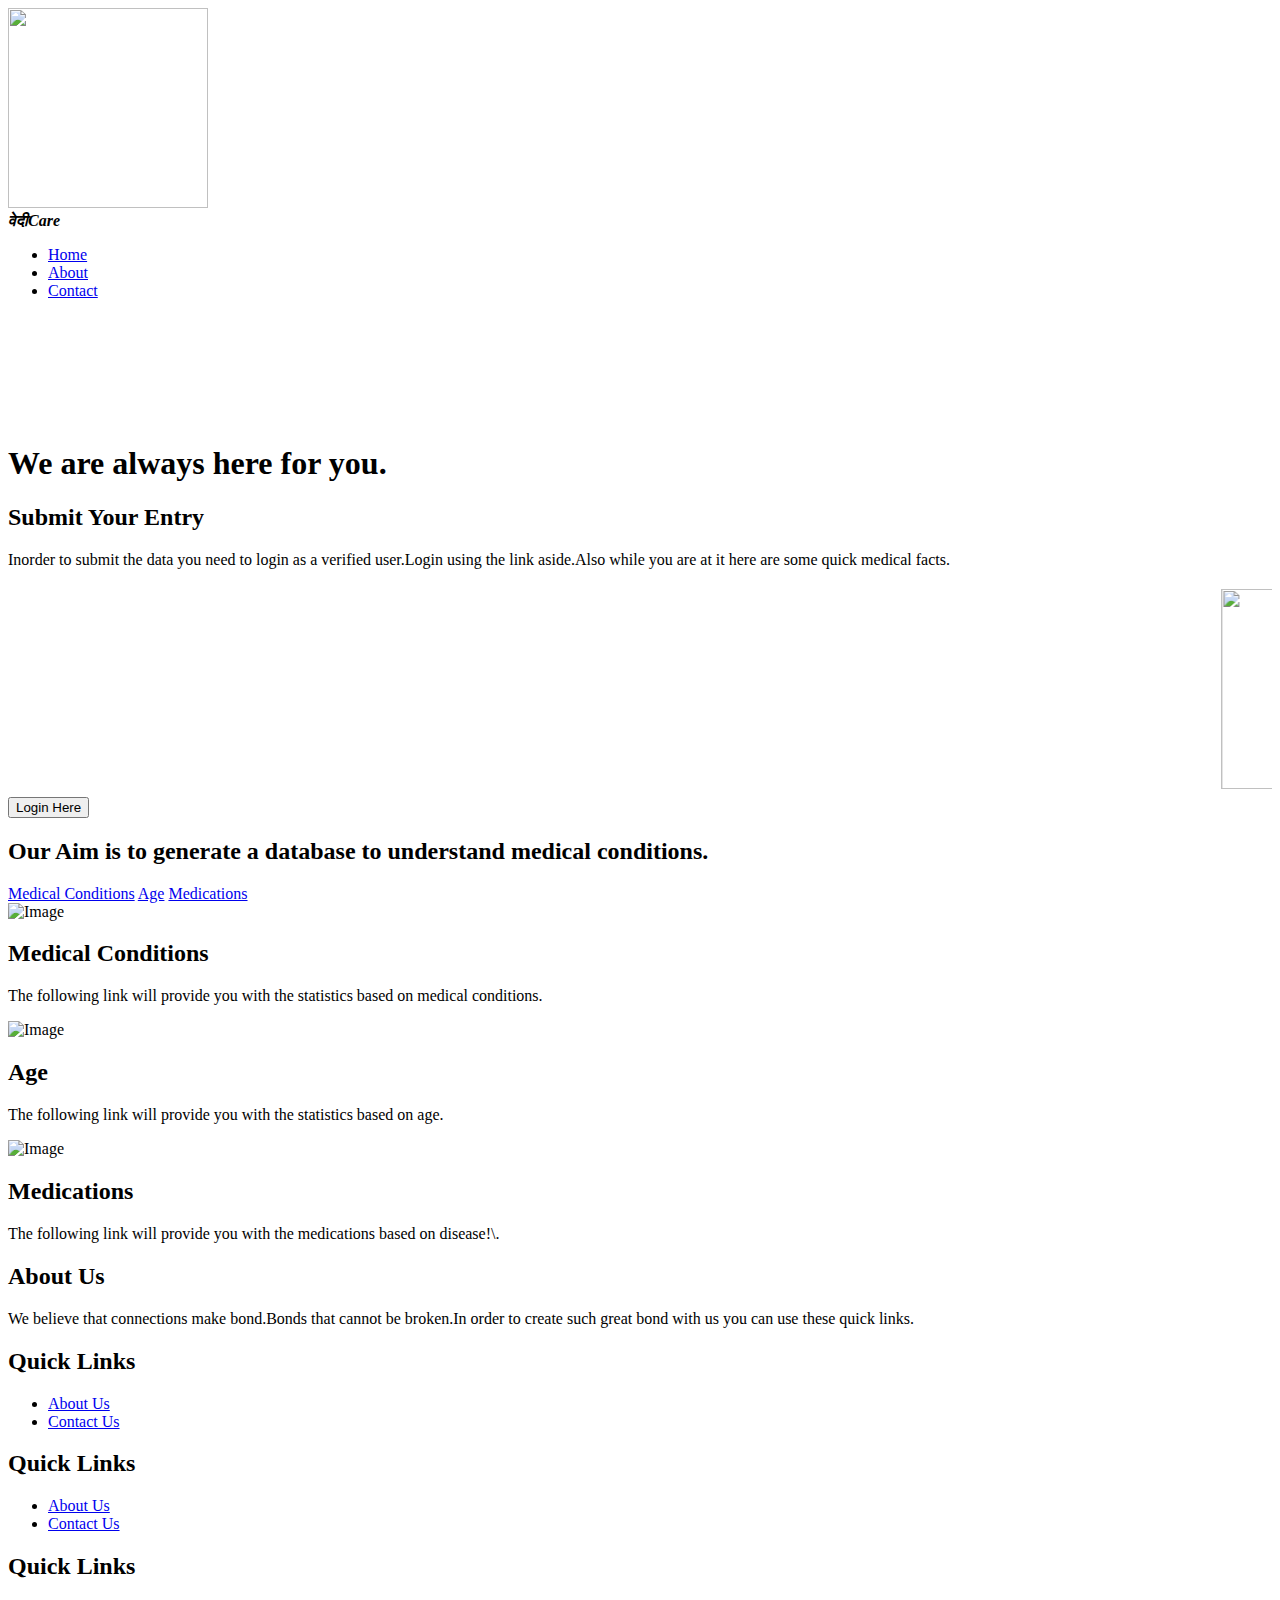
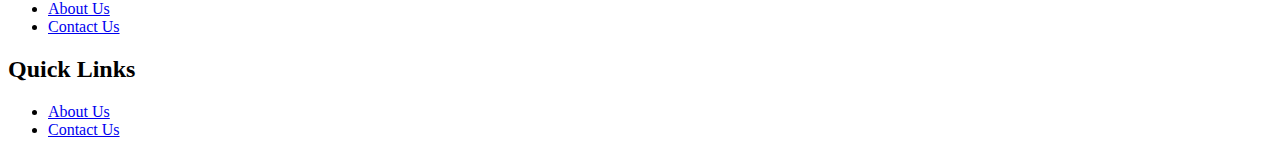
==== index.html @ 1cec56d3 "Add files via upload" ====
<!doctype html>
<html lang="en">

  <head>
    <title>वेदीCare &mdash; WE ARE ALWAYS THERE FOR YOU</title>
    <meta charset="utf-8">
    <meta name="viewport" content="width=device-width, initial-scale=1, shrink-to-fit=no">

    <link href="https://fonts.googleapis.com/css?family=Work+Sans:400,500,700&display=swap" rel="stylesheet">

    <link rel="stylesheet" href="fonts/icomoon/style.css">

    <link rel="stylesheet" href="css/bootstrap.min.css">
    <link rel="stylesheet" href="css/bootstrap-datepicker.css">
    <link rel="stylesheet" href="css/jquery.fancybox.min.css">
    <link rel="stylesheet" href="css/owl.carousel.min.css">
    <link rel="stylesheet" href="css/owl.theme.default.min.css">
    <link rel="stylesheet" href="fonts/flaticon/font/flaticon.css">
    <link rel="stylesheet" href="css/aos.css">
     <link rel="stylesheet" type="text/css" href="ss.css">

    <!-- MAIN CSS -->
    <link rel="stylesheet" href="css/style.css">

  </head>

  <body data-spy="scroll" data-target=".site-navbar-target" data-offset="300">

    
    <div class="site-wrap" id="home-section">

      <div class="site-mobile-menu site-navbar-target">
        <div class="site-mobile-menu-header">
          <div class="site-mobile-menu-close mt-3">
            <span class="icon-close2 js-menu-toggle"></span>
          </div>
        </div>
        <div class="site-mobile-menu-body"></div>
      </div>



      <header class="site-navbar site-navbar-target" role="banner">

        <div class="container">
          <div class="row align-items-center position-relative">

            <div class="col-3 ">
              <div class="site-logo">
               <div id="logo" class="pull-left">
                 <a href="#intro" class="scrollto"><img id="ll" src="wall/Capture.jpg"  width="200px" height="200px"></a>
                 <div id="mm">
                   <b><i>वेदीCare</i></b>
                 </div>
               </div>
            </div>
</div>
            <div class="col-9  text-right">
              

              <span class="d-inline-block d-lg-none"><a href="#" class="text-white site-menu-toggle js-menu-toggle py-5 text-white"><span class="icon-menu h3 text-white"></span></a></span>

                

              <nav class="site-navigation text-right ml-auto d-none d-lg-block" role="navigation">
                <ul class="site-menu main-menu js-clone-nav ml-auto ">
                  <li class="active"><a href="index.html" class="nav-link">Home</a></li>
                  <li><a href="about.html" class="nav-link">About</a></li>
                  
                  
                  
                  <li><a href="contact.html" class="nav-link">Contact</a></li>

                </ul>
              </nav>
            </div>

            
          </div>
        </div>

      </header>


      <div class="ftco-blocks-cover-1">
      <div class="ftco-cover-1 overlay" style="background-image: url('images/hero_1.jpg')">
        <div class="container">
          <div class="row align-items-center">
            <div class="col-lg-5">
             <br><br><br>  <br><br><br> <h1 class="line-bottom">We are always here for you.</h1>
            </div>
            <div class="col-lg-5 ml-auto">
              
            </div>
          </div>
        </div>
      </div>
    </div>

    
    <div class="site-section">
      <div class="container">
        <div class="row">
          <div class="col-md-5 pr-md-5 mr-auto">
            <h2 class="line-bottom">Submit Your Entry</h2>
            <p>Inorder to submit the data you need to login as a verified user.Login using the link aside.Also while you are at it here are some quick medical facts. </p>
          </div>
          <div class="col-md-6">
            <div class="quick-contact-form bg-white">
                <h2></h2>
                <form action="#" method="">
                  <div class="form-group">
                   
                  <div class="form-group">
                    <marquee scrolldelay="0" onmouseover="this.stop();" onmouseout="this.start();">
                      <img src="images/1.jpg" height=200px width=350px>
                      <img src="images/2.jpg" height=200px width=350px>
                      <img src="images/3.jpg" height=200px width=350px>
                      <img src="images/4.jpg" height=200px width=350px>
                      <img src="images/5.jpg" height=200px width=350px>
                    </marquee>  
                    <form>
                        <input class="MyButton" type="button" value="Login Here" onclick="window.location.href='login.html'" target="_blank"/>

                    </form>
                  </div>
                </form>
              </div>
          </div>
        </div>
      </div>
    </div>


    <div class="site-section">
      <div class="container">
        
        <div class="row mb-5">
          <div class="col-md-4 mr-auto">
            <h2 class="line-bottom">Our Aim is to generate a database to understand medical conditions.</h2>
          </div>
          <div class="col-md-8 text-right">
            <nav class="custom-tab nav" role="tablist"  class="nav nav-tabs" id="nav-tab" role="tablist">
              <a href="#nav-one" class="nav-item nav-link active" data-toggle="tab" role="tab"  aria-controls="nav-one" aria-selected="true">Medical Conditions</a>
              <a href="#nav-two" class="nav-item nav-link" data-toggle="tab" role="tab" aria-controls="nav-two" aria-selected="false">Age</a>
              <a href="#nav-three" class="nav-item nav-link" data-toggle="tab" role="tab" aria-controls="nav-three" aria-selected="false">Medications</a>
            </nav>
          </div>
        </div>

        <div class="row">
          <div class="col-12">
            <div class="tab-content" id="nav-tabContent">
              <div class="tab-pane fade show active" id="nav-one" role="tabpanel" aria-labelledby="nav-one-tab">
                <div class="row">
                  <div class="col-md-7">
                    <img src="images/med_cond.jpg" alt="Image" class="img-fluid">
                  </div>
                  <div class="col-md-4 ml-auto">
                    <h2 class="line-bottom">Medical Conditions</h2>
                    <p>The following link will provide you with the statistics based on medical conditions. </p>
                  </div>
                </div>
              </div>
              <div class="tab-pane fade" id="nav-two" role="tabpanel" aria-labelledby="nav-two-tab">
                <div class="row">
                  <div class="col-md-7">
                    <img src="images/ages.jpg" alt="Image" class="img-fluid">
                  </div>
                  <div class="col-md-4 ml-auto">
                    <h2 class="line-bottom">Age</h2>
                    <p>The following link will provide you with the statistics based on age.</p>
                  </div>
                </div>
              </div>
              <div class="tab-pane fade" id="nav-three" role="tabpanel" aria-labelledby="nav-three-tab">
                <div class="row">
                  <div class="col-md-7">
                    <img src="images/Medications.jpg" height=600px width=600px alt="Image" class="img-fluid">
                  </div>
                  <div class="col-md-4 ml-auto">
                    <h2 class="line-bottom">Medications</h2>
                    <p>The following link will provide you with the medications based on disease!\.</p>
                  </div>
                </div>
              </div>
            </div>
          </div>
        </div>
      </div>
    </div>

    <footer class="site-footer">
      <div class="container">
        <div class="row">
          <div class="col-lg-3">
            <h2 class="footer-heading mb-4">About Us</h2>
                <p>We believe that connections make bond.Bonds that cannot be broken.In order to create such great bond with us you can use these quick links.</p>
          </div>
          <div class="col-lg-8 ml-auto">
            <div class="row">
              <div class="col-lg-3">
                <h2 class="footer-heading mb-4">Quick Links</h2>
                <ul class="list-unstyled">
                  <li><a href="#">About Us</a></li>
                  
                  <li><a href="#">Contact Us</a></li>
                </ul>
              </div>
              <div class="col-lg-3">
                <h2 class="footer-heading mb-4">Quick Links</h2>
                <ul class="list-unstyled">
                  <li><a href="#">About Us</a></li>
                  
                  <li><a href="#">Contact Us</a></li>
                </ul>
              </div>
              <div class="col-lg-3">
                <h2 class="footer-heading mb-4">Quick Links</h2>
                <ul class="list-unstyled">
                  <li><a href="#">About Us</a></li>
                  
                  <li><a href="#">Contact Us</a></li>
                </ul>
              </div>
              <div class="col-lg-3">
                <h2 class="footer-heading mb-4">Quick Links</h2>
                <ul class="list-unstyled">
                  <li><a href="#">About Us</a></li>
                  
                  <li><a href="#">Contact Us</a></li>
                </ul>
              </div>
            </div>
          </div>
        </div>
        <div class="row pt-5 mt-5 text-center">
          <div class="col-md-12">
            <div class="border-top pt-5">
              <p>
            <!-- Link back to Colorlib can't be removed. Template is licensed under CC BY 3.0. -->
            
            <!-- Link back to Colorlib can't be removed. Template is licensed under CC BY 3.0. -->
            </p>
            </div>
          </div>

        </div>
      </div>
    </footer>

    </div>

    <script src="js/jquery-3.3.1.min.js"></script>
    <script src="js/popper.min.js"></script>
    <script src="js/bootstrap.min.js"></script>
    <script src="js/owl.carousel.min.js"></script>
    <script src="js/jquery.sticky.js"></script>
    <script src="js/jquery.waypoints.min.js"></script>
    <script src="js/jquery.animateNumber.min.js"></script>
    <script src="js/jquery.fancybox.min.js"></script>
    <script src="js/jquery.easing.1.3.js"></script>
    <script src="js/bootstrap-datepicker.min.js"></script>
    <script src="js/aos.js"></script>

    <script src="js/main.js"></script>

  </body>

</html>
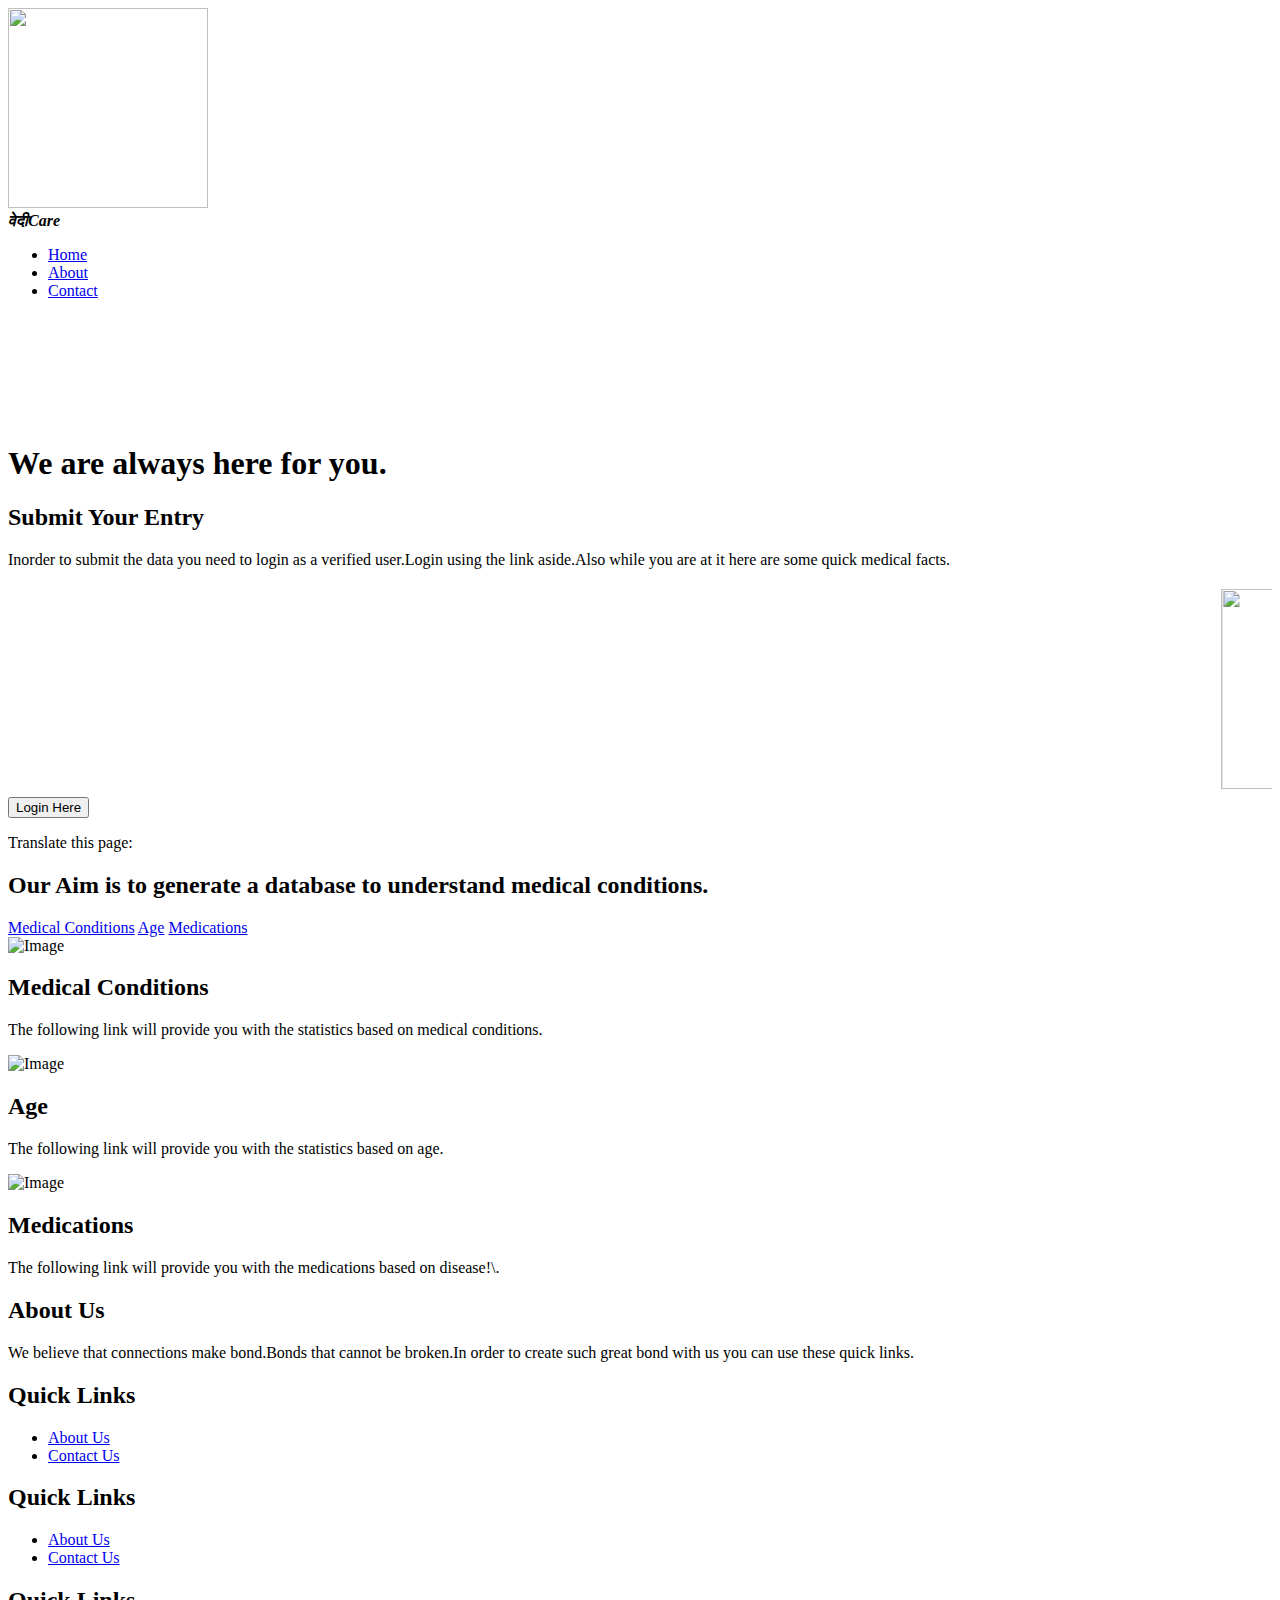
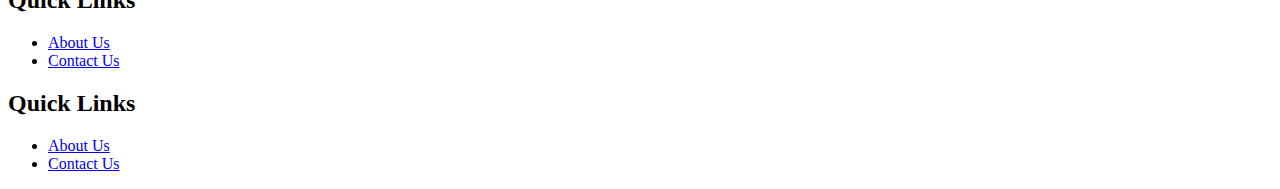
==== commit 67c93088: "Update index.html" ====
--- a/index.html
+++ b/index.html
@@ -1,5 +1,5 @@
 <!doctype html>
-<html lang="en">
+<html  lang="en-US">
 
   <head>
     <title>वेदीCare &mdash; WE ARE ALWAYS THERE FOR YOU</title>
@@ -55,6 +55,8 @@
                </div>
             </div>
 </div>
+
+
             <div class="col-9  text-right">
               
 
@@ -131,6 +133,17 @@
       </div>
     </div>
 
+    <p>Translate this page:</p>
+    <div id="google_translate_element"></div>
+
+<script type="text/javascript">
+function googleTranslateElementInit() {
+  new google.translate.TranslateElement({pageLanguage: 'en'}, 'google_translate_element');
+}
+</script>
+
+<script type="text/javascript" src="https://translate.google.com/translate_a/element.js?cb=googleTranslateElementInit"></script>
+
 
     <div class="site-section">
       <div class="container">
@@ -267,4 +280,4 @@
 
   </body>
 
-</html>+</html>
